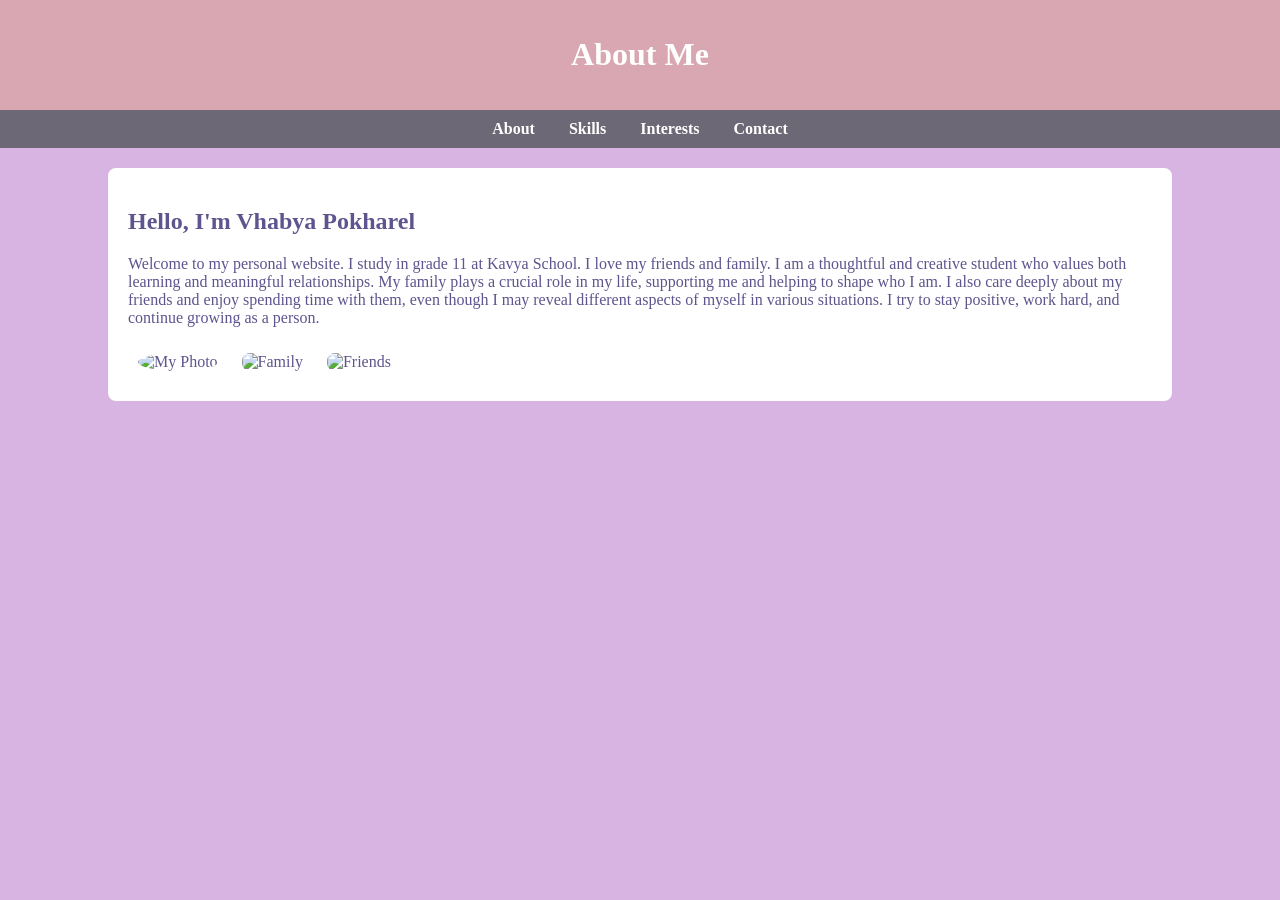
==== index.html @ 55cb676b "Update image paths to absolute file locations" ====
<!DOCTYPE html>
<html lang="en">
<head>
    <meta charset="UTF-8">
    <title>About Me</title>
    <link rel="stylesheet" href="style.css">
</head>
<body>
    <header><h1>About Me</h1></header>
    <nav>
        <a href="about.html">About</a>
        <a href="skills.html">Skills</a>
        <a href="interests.html">Interests</a>
        <a href="contact.html">Contact</a>
    </nav>
    <div class="container">
        <h2>Hello, I'm Vhabya Pokharel</h2>
        <p>Welcome to my personal website. I study in grade 11 at Kavya School. I love my friends and family. I am a thoughtful and creative student who values both learning and meaningful relationships. My family plays a crucial role in my life, supporting me and helping to shape who I am. I also care deeply about my friends and enjoy spending time with them, even though I may reveal different aspects of myself in various situations. I try to stay positive, work hard, and continue growing as a person.</p>
      
<div class="images">
    <img src="C:\Users\Admin\Downloads\me.jpeg" alt="My Photo" style="width:200px; border-radius:50%; margin:10px;">
    <img src="C:\Users\Admin\Downloads\baba.jpeg" alt="Family" style="width:200px; border-radius:8px; margin:10px;">
    <img src="C:\Users\Admin\Downloads\Us.jpg" alt="Friends" style="width:200px; border-radius:8px; margin:10px;">
    </div>
</body>
</html>
---- style.css ----
body {
    font-family: Times New Roman, sans-serif;
    margin: 0;
    padding: 0;
    background: #D8B4E2;
    color: #5E548E;
}

header {
    background: #D8A7B1;
    color: white;
    padding: 15px 0;
    text-align: center;
}

nav {
    background: #6D6875;
    padding: 10px;
    text-align: center;
}

nav a {
    color: white;
    text-decoration: none;
    margin: 0 15px;
    font-weight: bold;
}

nav a:hover {
    color: #4a90e2;
}

.container {
    width: 80%;
    margin: 20px auto;
    background: white;
    padding: 20px;
    border-radius: 8px;
}
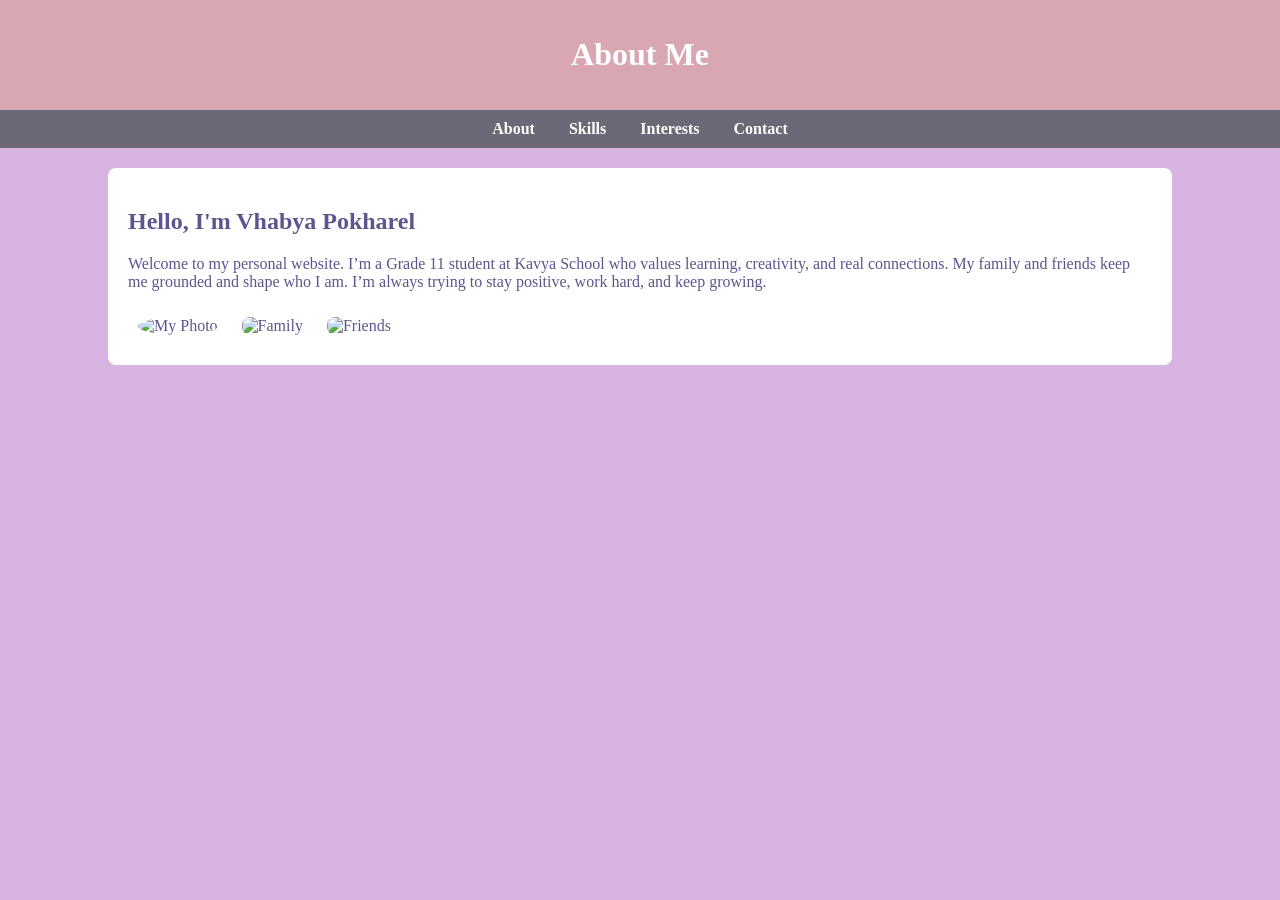
==== commit 6d3bc045: "Revise introduction and adjust image sizes Updated the introductory paragraph for brevity and clarit" ====
--- a/index.html
+++ b/index.html
@@ -15,12 +15,12 @@
     </nav>
     <div class="container">
         <h2>Hello, I'm Vhabya Pokharel</h2>
-        <p>Welcome to my personal website. I study in grade 11 at Kavya School. I love my friends and family. I am a thoughtful and creative student who values both learning and meaningful relationships. My family plays a crucial role in my life, supporting me and helping to shape who I am. I also care deeply about my friends and enjoy spending time with them, even though I may reveal different aspects of myself in various situations. I try to stay positive, work hard, and continue growing as a person.</p>
+        <p>Welcome to my personal website. I’m a Grade 11 student at Kavya School who values learning, creativity, and real connections. My family and friends keep me grounded and shape who I am. I’m always trying to stay positive, work hard, and keep growing.</p>
       
 <div class="images">
-    <img src="C:\Users\Admin\Downloads\me.jpeg" alt="My Photo" style="width:200px; border-radius:50%; margin:10px;">
-    <img src="C:\Users\Admin\Downloads\baba.jpeg" alt="Family" style="width:200px; border-radius:8px; margin:10px;">
-    <img src="C:\Users\Admin\Downloads\Us.jpg" alt="Friends" style="width:200px; border-radius:8px; margin:10px;">
+    <img src="C:\Users\Admin\Downloads\me.jpeg" alt="My Photo" style="width:500px; border-radius:50%; margin:10px;">
+    <img src="C:\Users\Admin\Downloads\baba.jpeg" alt="Family" style="width:500px; border-radius:8px; margin:10px;">
+    <img src="C:\Users\Admin\Downloads\Us.jpg" alt="Friends" style="width:500px; border-radius:8px; margin:10px;">
     </div>
 </body>
 </html>
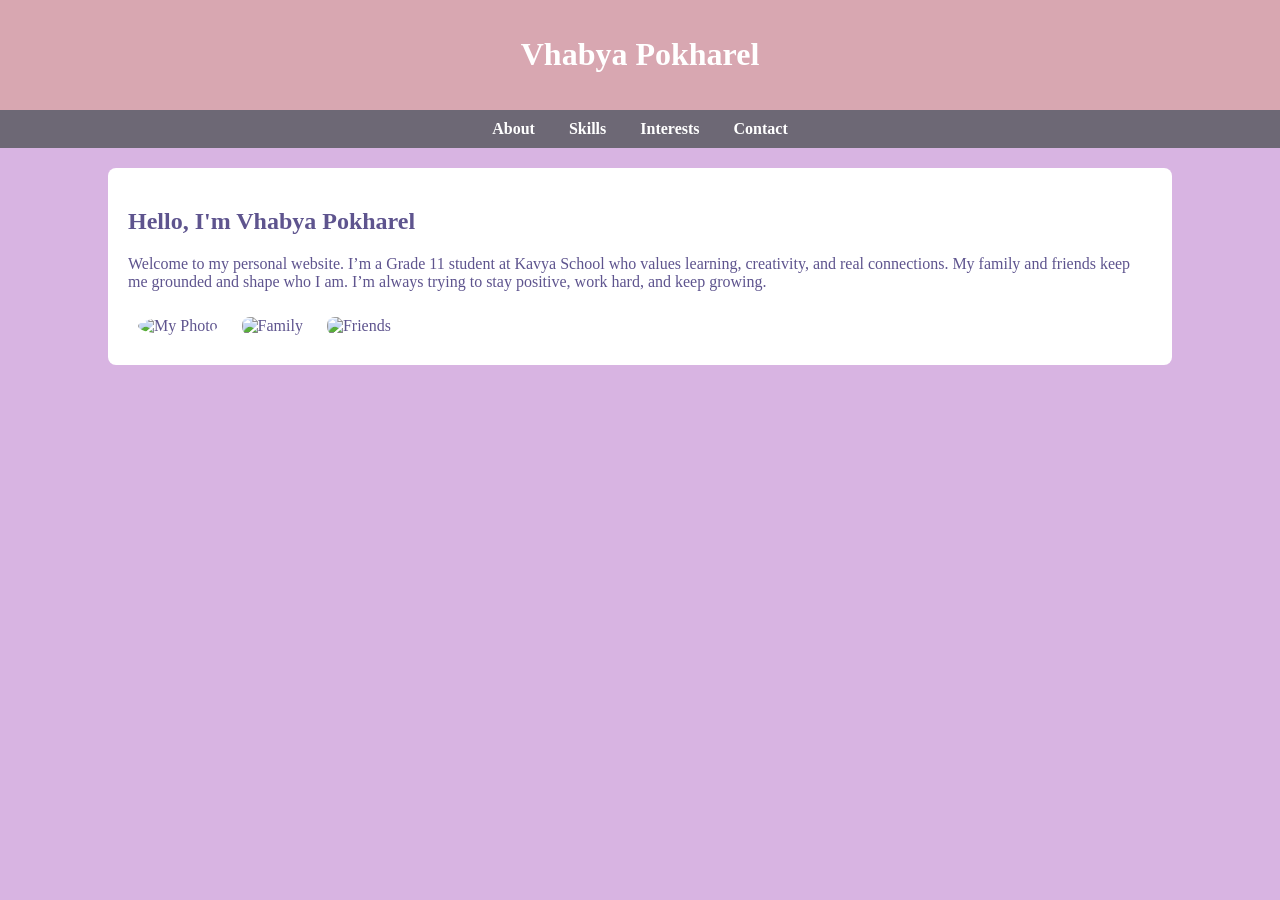
==== commit 410b61d4: "Update title and header to 'Vhabya Pokharel'" ====
--- a/index.html
+++ b/index.html
@@ -2,13 +2,13 @@
 <html lang="en">
 <head>
     <meta charset="UTF-8">
-    <title>About Me</title>
+    <title>Vhabya Pokharel</title>
     <link rel="stylesheet" href="style.css">
 </head>
 <body>
-    <header><h1>About Me</h1></header>
+    <header><h1>Vhabya Pokharel</h1></header>
     <nav>
-        <a href="about.html">About</a>
+        <a href="index.html">About</a>
         <a href="skills.html">Skills</a>
         <a href="interests.html">Interests</a>
         <a href="contact.html">Contact</a>
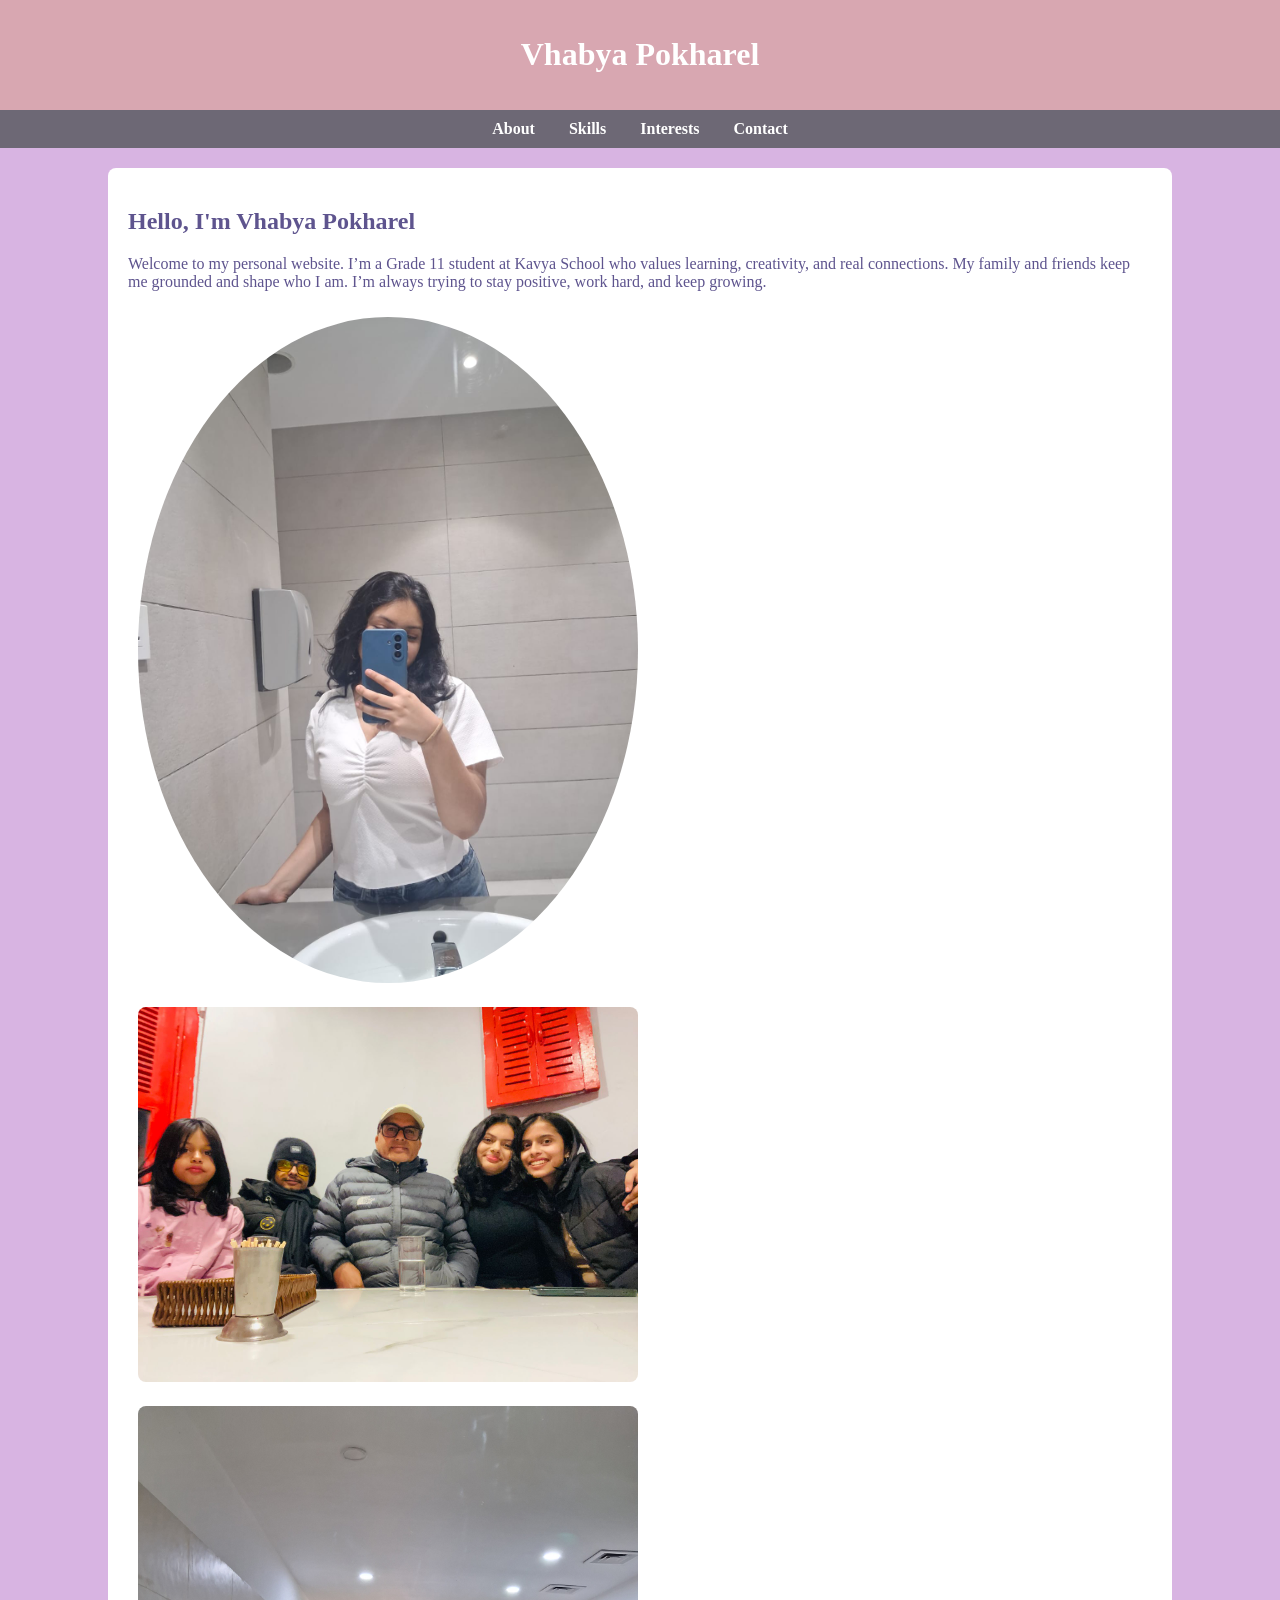
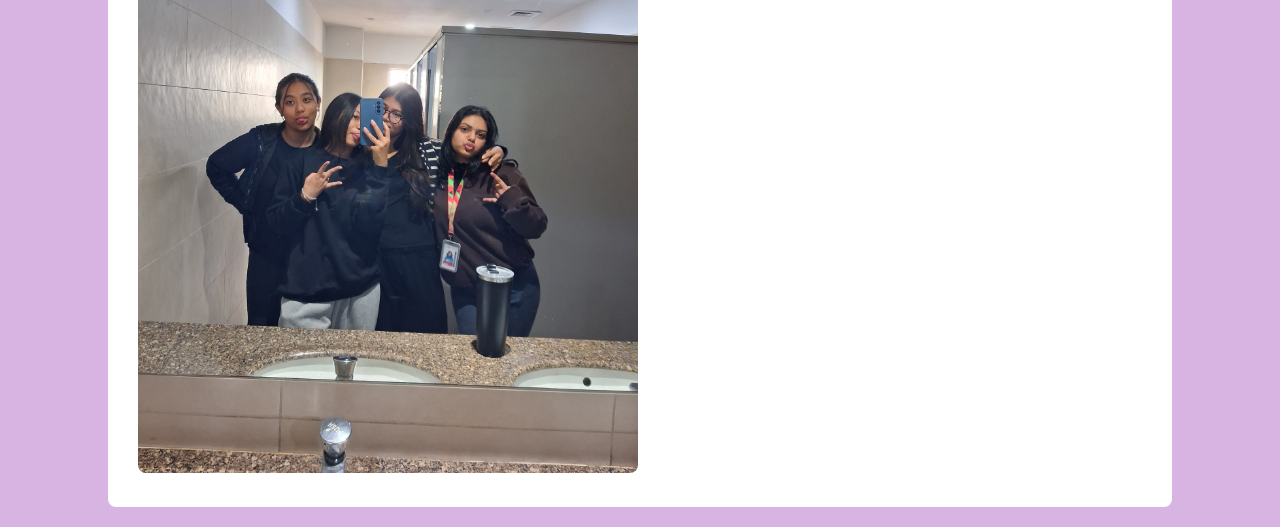
==== commit 06e01afc: "Change image sources to relative paths Updated image source paths to relative paths for better porta" ====
--- a/index.html
+++ b/index.html
@@ -18,9 +18,9 @@
         <p>Welcome to my personal website. I’m a Grade 11 student at Kavya School who values learning, creativity, and real connections. My family and friends keep me grounded and shape who I am. I’m always trying to stay positive, work hard, and keep growing.</p>
       
 <div class="images">
-    <img src="C:\Users\Admin\Downloads\me.jpeg" alt="My Photo" style="width:500px; border-radius:50%; margin:10px;">
-    <img src="C:\Users\Admin\Downloads\baba.jpeg" alt="Family" style="width:500px; border-radius:8px; margin:10px;">
-    <img src="C:\Users\Admin\Downloads\Us.jpg" alt="Friends" style="width:500px; border-radius:8px; margin:10px;">
+    <img src="me.jpeg" alt="My Photo" style="width:500px; border-radius:50%; margin:10px;">
+    <img src="baba.jpeg" alt="Family" style="width:500px; border-radius:8px; margin:10px;">
+    <img src="Us.jpg" alt="Friends" style="width:500px; border-radius:8px; margin:10px;">
     </div>
 </body>
 </html>
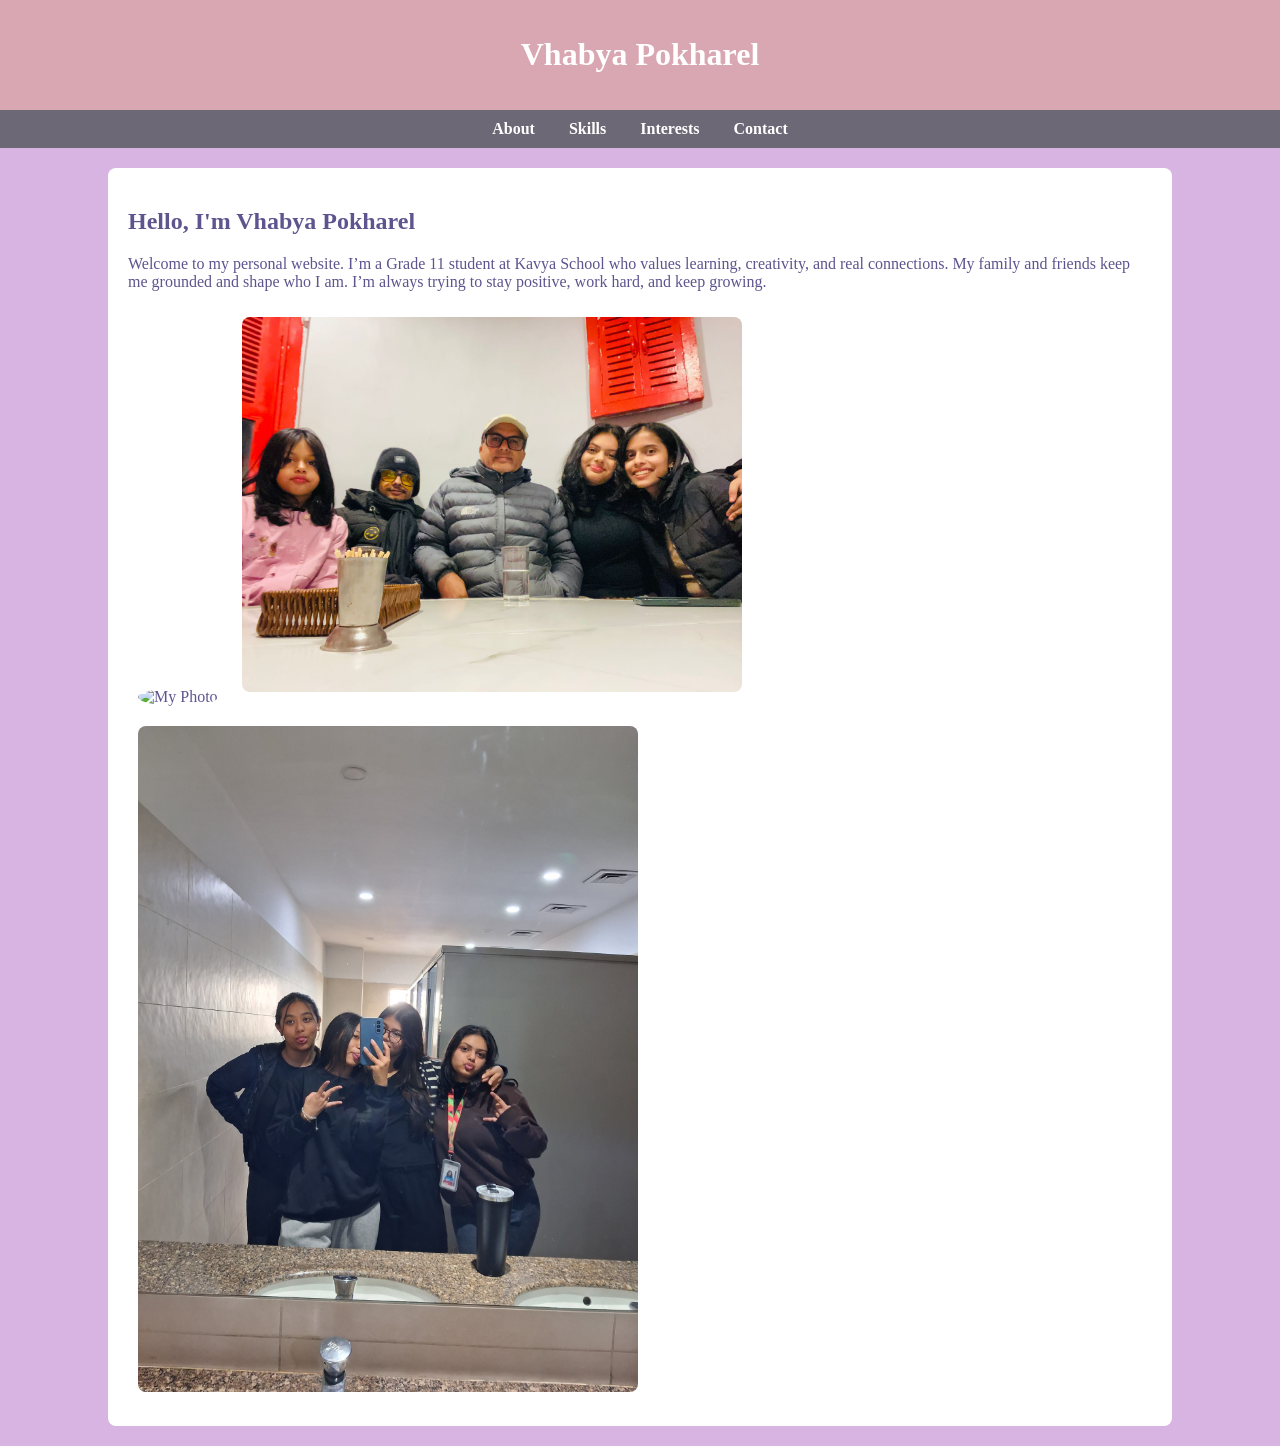
==== commit 8656a745: "Update index.html" ====
--- a/index.html
+++ b/index.html
@@ -18,7 +18,7 @@
         <p>Welcome to my personal website. I’m a Grade 11 student at Kavya School who values learning, creativity, and real connections. My family and friends keep me grounded and shape who I am. I’m always trying to stay positive, work hard, and keep growing.</p>
       
 <div class="images">
-    <img src="me.jpeg" alt="My Photo" style="width:500px; border-radius:50%; margin:10px;">
+    <img src="https://github.com/vhabyaaa/About-Me-/blob/main/Us.jpg" alt="My Photo" style="width:500px; border-radius:50%; margin:10px;">
     <img src="baba.jpeg" alt="Family" style="width:500px; border-radius:8px; margin:10px;">
     <img src="Us.jpg" alt="Friends" style="width:500px; border-radius:8px; margin:10px;">
     </div>
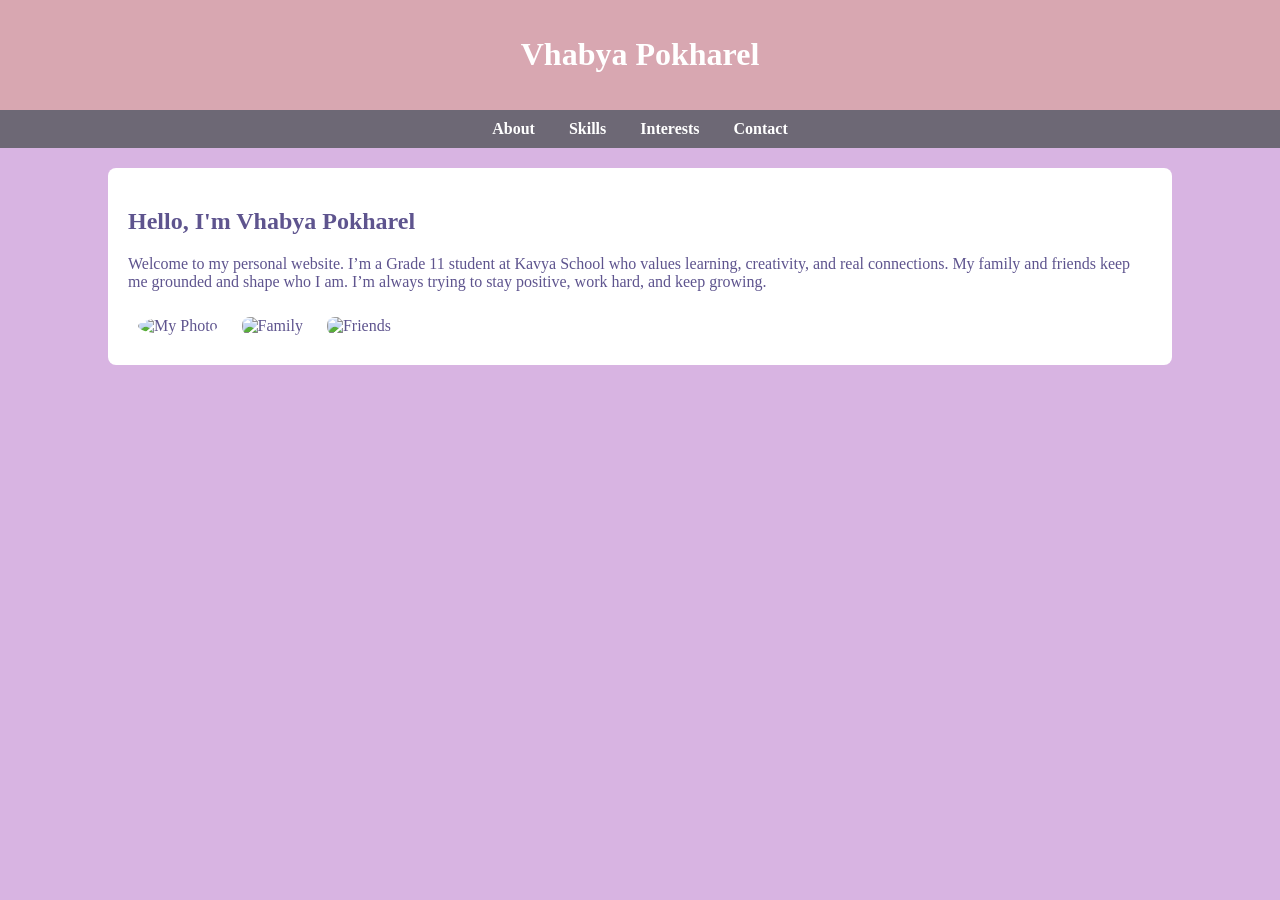
==== commit 5dd0f8fa: "Update image sources in index.html" ====
--- a/index.html
+++ b/index.html
@@ -18,9 +18,9 @@
         <p>Welcome to my personal website. I’m a Grade 11 student at Kavya School who values learning, creativity, and real connections. My family and friends keep me grounded and shape who I am. I’m always trying to stay positive, work hard, and keep growing.</p>
       
 <div class="images">
-    <img src="https://github.com/vhabyaaa/About-Me-/blob/main/Us.jpg" alt="My Photo" style="width:500px; border-radius:50%; margin:10px;">
-    <img src="baba.jpeg" alt="Family" style="width:500px; border-radius:8px; margin:10px;">
-    <img src="Us.jpg" alt="Friends" style="width:500px; border-radius:8px; margin:10px;">
+    <img src="https://github.com/vhabyaaa/About-Me-/blob/main/me.jpeg" alt="My Photo" style="width:500px; border-radius:50%; margin:10px;">
+    <img src="https://github.com/vhabyaaa/About-Me-/blob/main/baba.jpeg" alt="Family" style="width:500px; border-radius:8px; margin:10px;">
+    <img src="https://github.com/vhabyaaa/About-Me-/blob/main/Us.jpg" alt="Friends" style="width:500px; border-radius:8px; margin:10px;">
     </div>
 </body>
 </html>
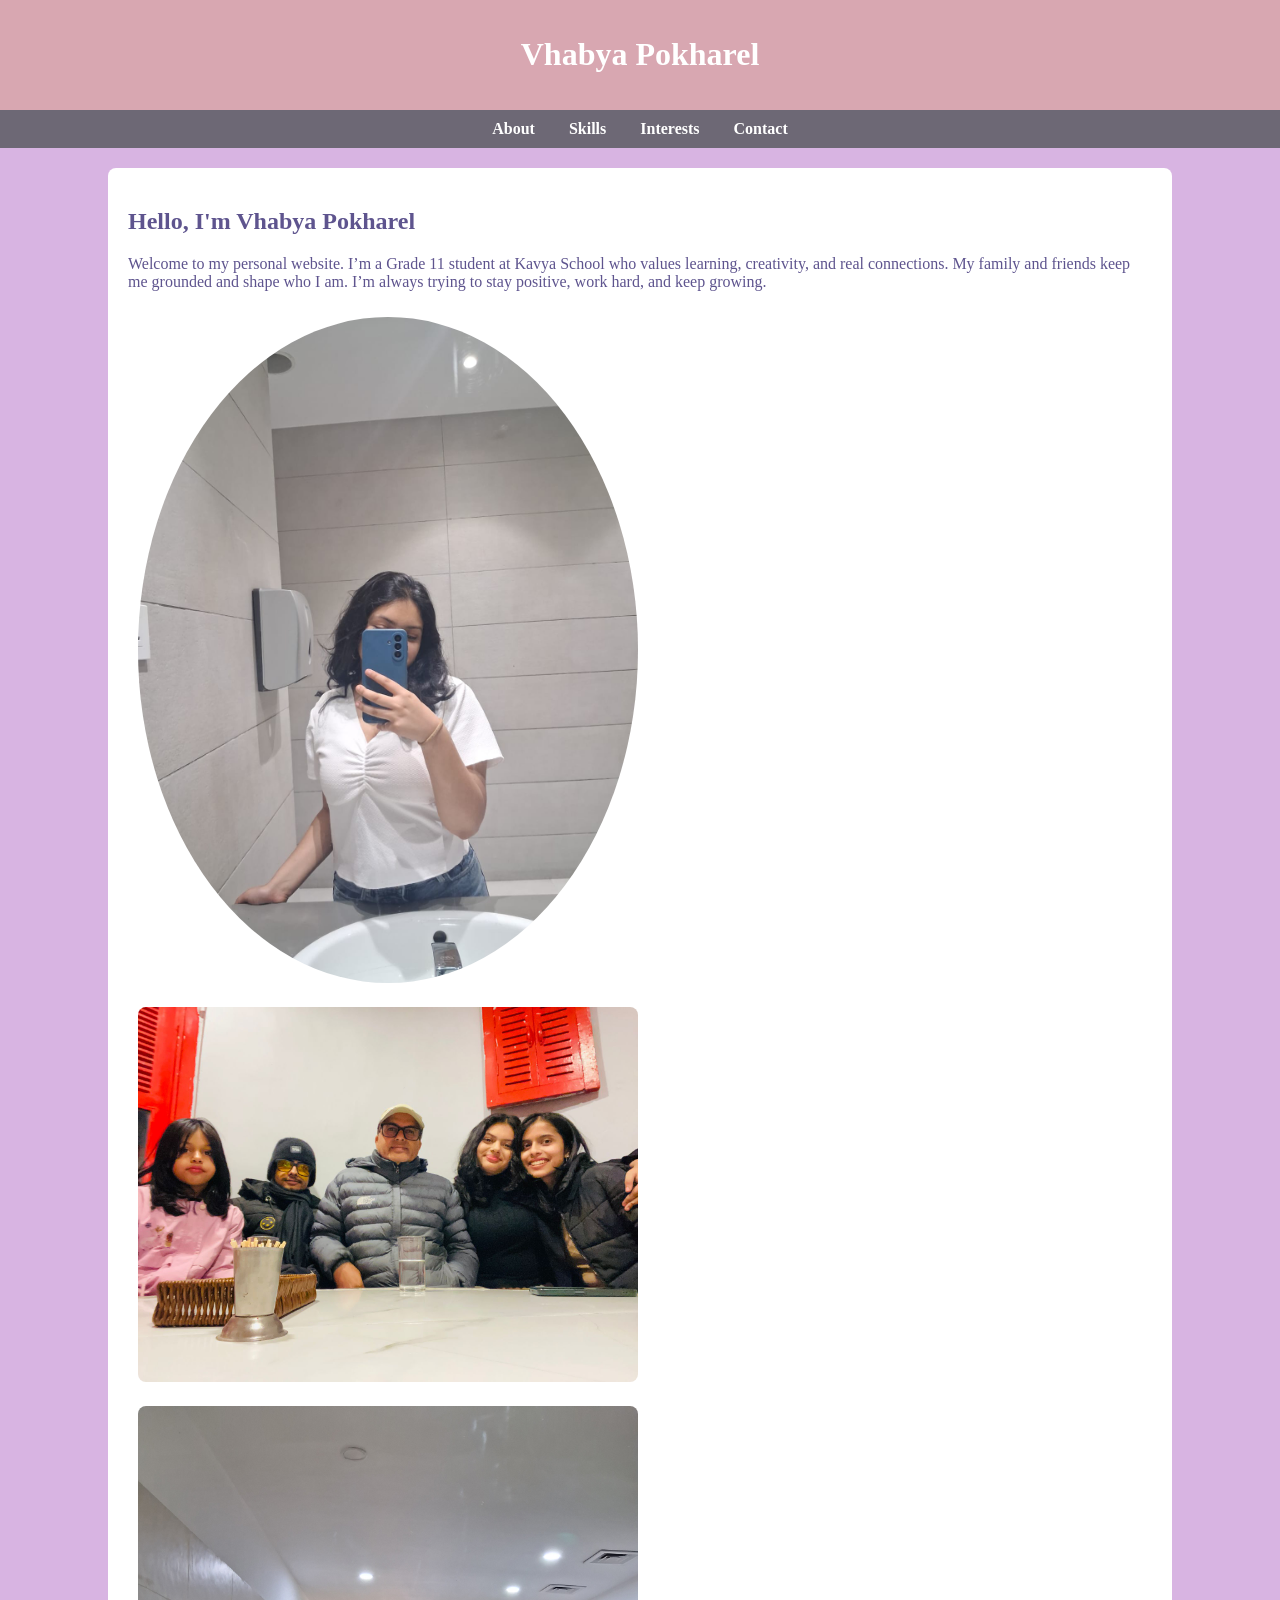
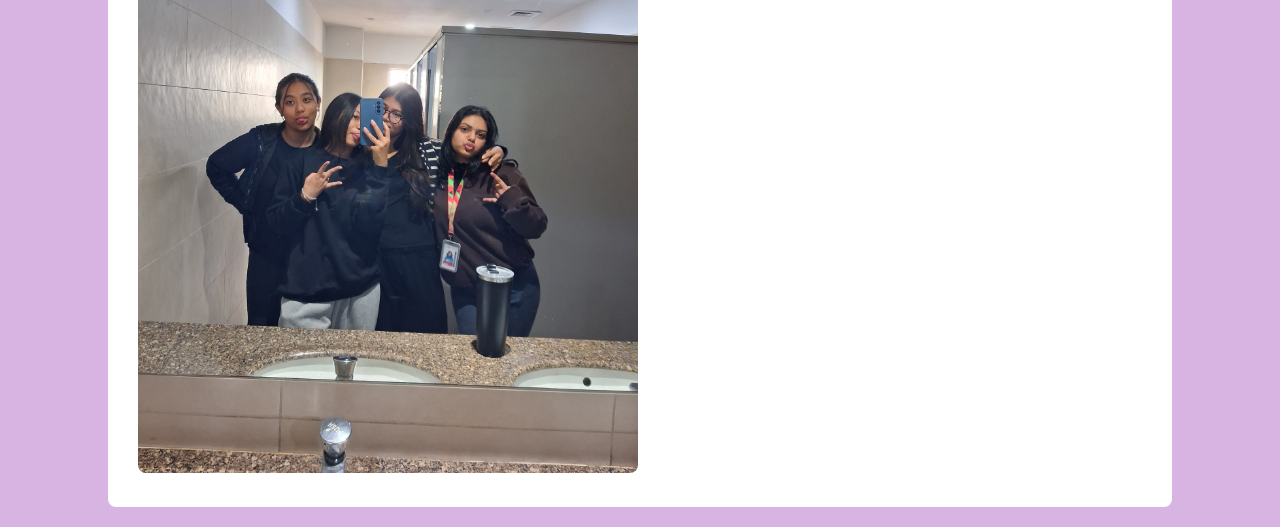
==== commit bad1affb: "Update image sources to relative paths" ====
--- a/index.html
+++ b/index.html
@@ -18,9 +18,9 @@
         <p>Welcome to my personal website. I’m a Grade 11 student at Kavya School who values learning, creativity, and real connections. My family and friends keep me grounded and shape who I am. I’m always trying to stay positive, work hard, and keep growing.</p>
       
 <div class="images">
-    <img src="https://github.com/vhabyaaa/About-Me-/blob/main/me.jpeg" alt="My Photo" style="width:500px; border-radius:50%; margin:10px;">
-    <img src="https://github.com/vhabyaaa/About-Me-/blob/main/baba.jpeg" alt="Family" style="width:500px; border-radius:8px; margin:10px;">
-    <img src="https://github.com/vhabyaaa/About-Me-/blob/main/Us.jpg" alt="Friends" style="width:500px; border-radius:8px; margin:10px;">
+    <img src="me.jpeg" alt="My Photo" style="width:500px; border-radius:50%; margin:10px;">
+    <img src="baba.jpeg" alt="Family" style="width:500px; border-radius:8px; margin:10px;">
+    <img src="Us.jpg" alt="Friends" style="width:500px; border-radius:8px; margin:10px;">
     </div>
 </body>
 </html>
